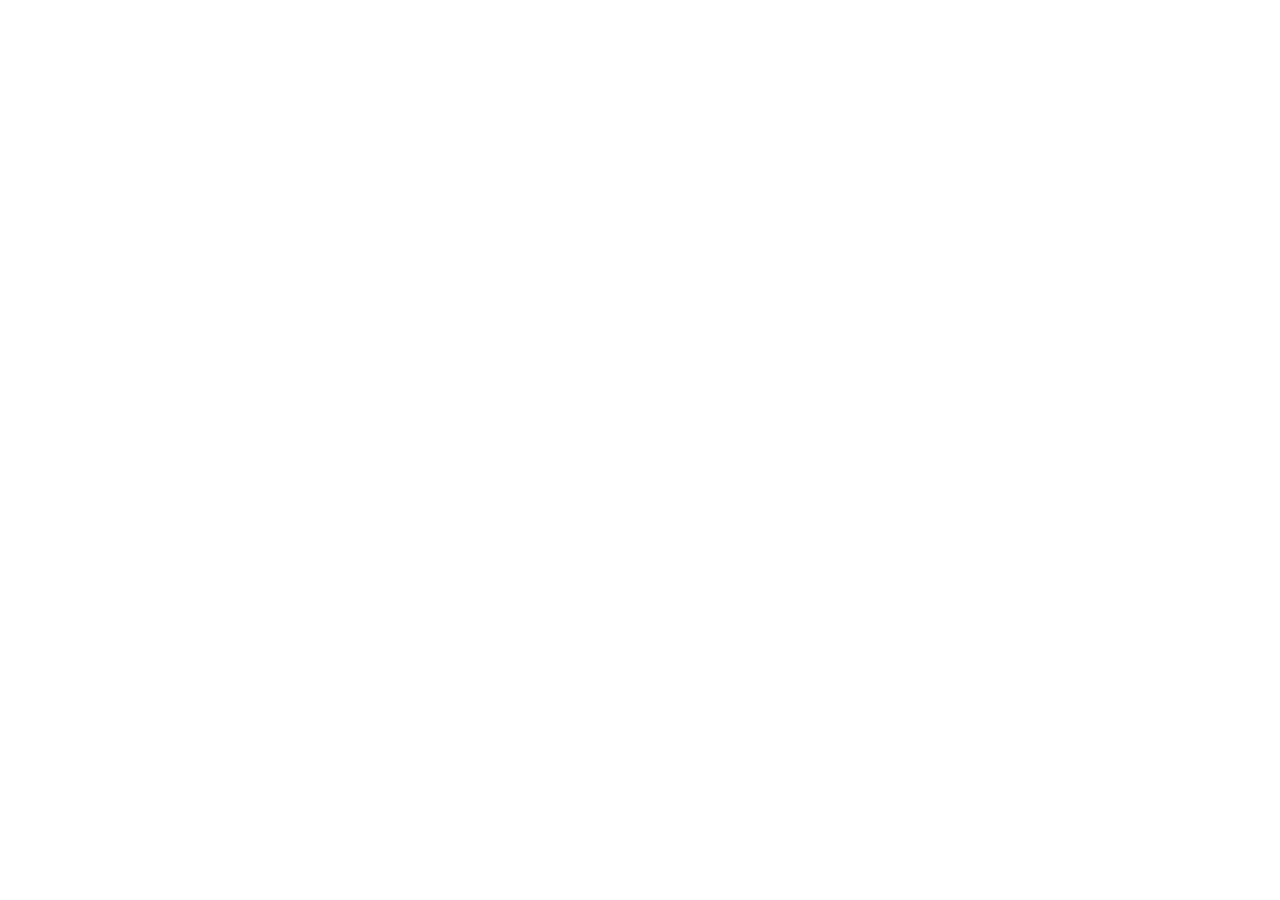
==== index.html @ 91659fca "renamed html file" ====
<!DOCTYPE html>
<html lang="en">
<head>
    <meta charset="UTF-8">
    <meta http-equiv="X-UA-Compatible" content="IE=edge">
    <meta name="viewport" content="width=device-width, initial-scale=1.0">
    <title>Terraformer</title>
</head>
<body>
    
</body>
</html>
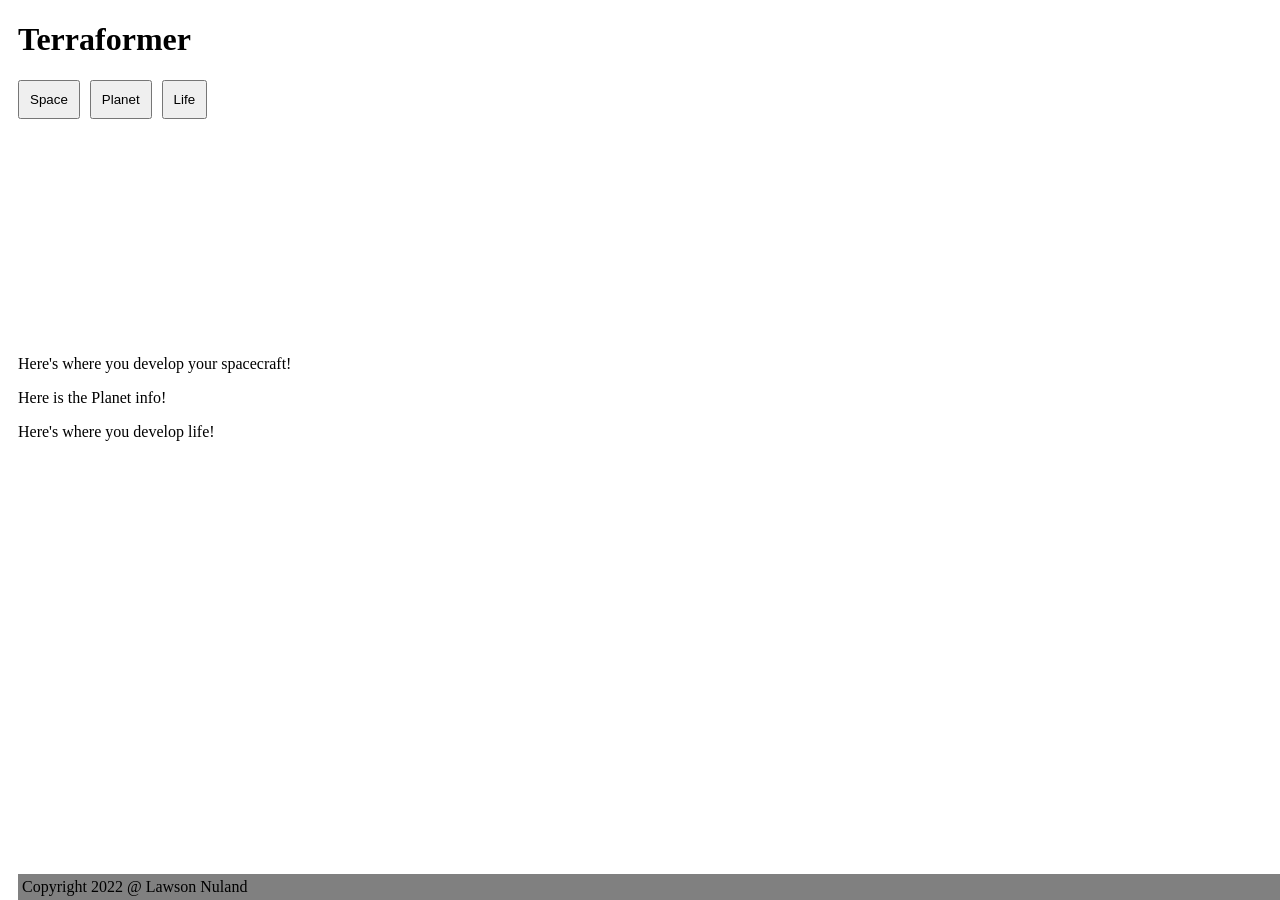
==== commit d785933e: "Added starter text Began coding basic html structure and adding css properties." ====
--- a/index.html
+++ b/index.html
@@ -5,8 +5,29 @@
     <meta http-equiv="X-UA-Compatible" content="IE=edge">
     <meta name="viewport" content="width=device-width, initial-scale=1.0">
     <title>Terraformer</title>
+    <link rel="stylesheet" href="styles.css">
 </head>
 <body>
-    
+    <h1>Terraformer</h1>
+    <ul id="tabs">
+        <li><button>Space</button></li>
+        <li><button>Planet</button></li>
+        <li><button>Life</button></li>
+    </ul>
+
+    <div class="tab" id="spaceTab">
+        <canvas id="spacecraftDisplay" width="200" height="200" ></canvas>
+        <p>Here's where you develop your spacecraft!</p>
+    </div>
+
+    <div class="tab" id="planetTab">
+        <p>Here is the Planet info!</p>
+    </div>
+
+    <div class="tab" id="lifeTab">
+        <p>Here's where you develop life!</p>
+    </div>
+
+    <footer>Copyright 2022 @ Lawson Nuland</footer>
 </body>
 </html>
--- a/styles.css
+++ b/styles.css
@@ -0,0 +1,28 @@
+canvas {
+    border: 5px;
+    border-color: black;
+}
+
+#tabs {
+    list-style: none;
+    display: flex;
+    gap: 10px;
+    margin-left: 0px;
+    padding-left: 0%;
+}
+
+li button {
+    padding: 10px;
+}
+
+footer {
+    position: absolute;
+    bottom: 0px;
+    background-color: grey;
+    width: 100%;
+    padding: 4px;
+}
+
+body {
+    padding: 0px 10px;
+}
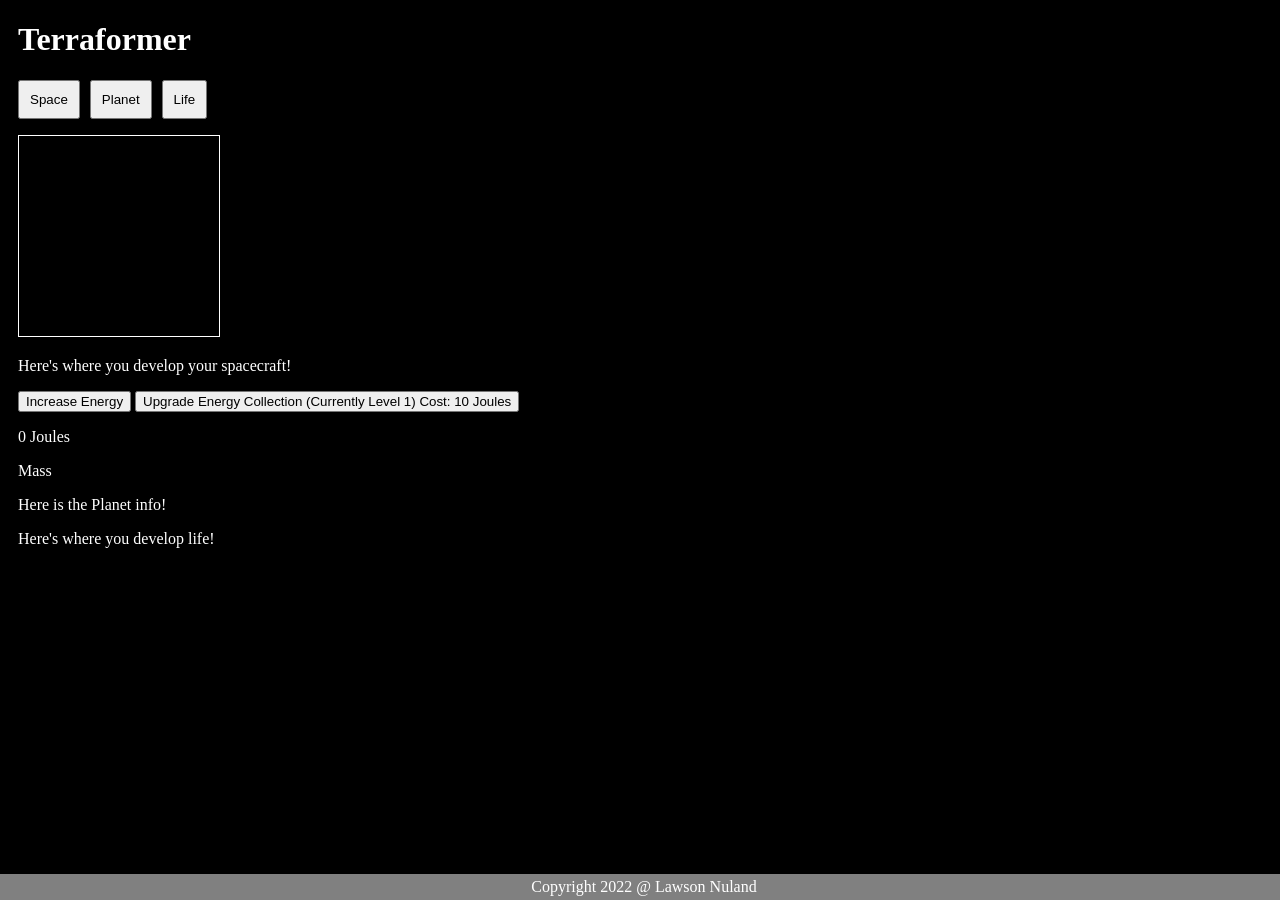
==== commit ffb0f76d: "Added basic javascript Added autosave functionality, along with basic play mechanics to be expanded " ====
--- a/index.html
+++ b/index.html
@@ -16,8 +16,16 @@
     </ul>
 
     <div class="tab" id="spaceTab">
-        <canvas id="spacecraftDisplay" width="200" height="200" ></canvas>
+        <canvas id="spacecraftDisplay" width="200" height="200" style="border:1px solid #ffffff;"></canvas>
         <p>Here's where you develop your spacecraft!</p>
+        <div id="spaceactions">
+            <button onclick="increaseEnergy()">Increase Energy</button>
+            <button onclick="upgradeEnergy()" id="upgradeEnergyCollection">Upgrade Energy Collection (Currently Level 1) Cost: 10 Joules</button>
+        </div>
+        <div id="spacestats">
+            <p id="spaceEnergyStat">Energy</p>
+            <p id="spaceMassStat">Mass</p>
+        </div>
     </div>
 
     <div class="tab" id="planetTab">
@@ -29,5 +37,6 @@
     </div>
 
     <footer>Copyright 2022 @ Lawson Nuland</footer>
+    <script src="main.js" charset="utf-8" type="text/javascript"></script>
 </body>
 </html>
--- a/styles.css
+++ b/styles.css
@@ -18,11 +18,16 @@
 footer {
     position: absolute;
     bottom: 0px;
+    left: 0px;
     background-color: grey;
     width: 100%;
     padding: 4px;
+    text-align: center;
 }
 
 body {
     padding: 0px 10px;
+    color: white;
+    background-color: black;
+    max-width: 80%;
 }
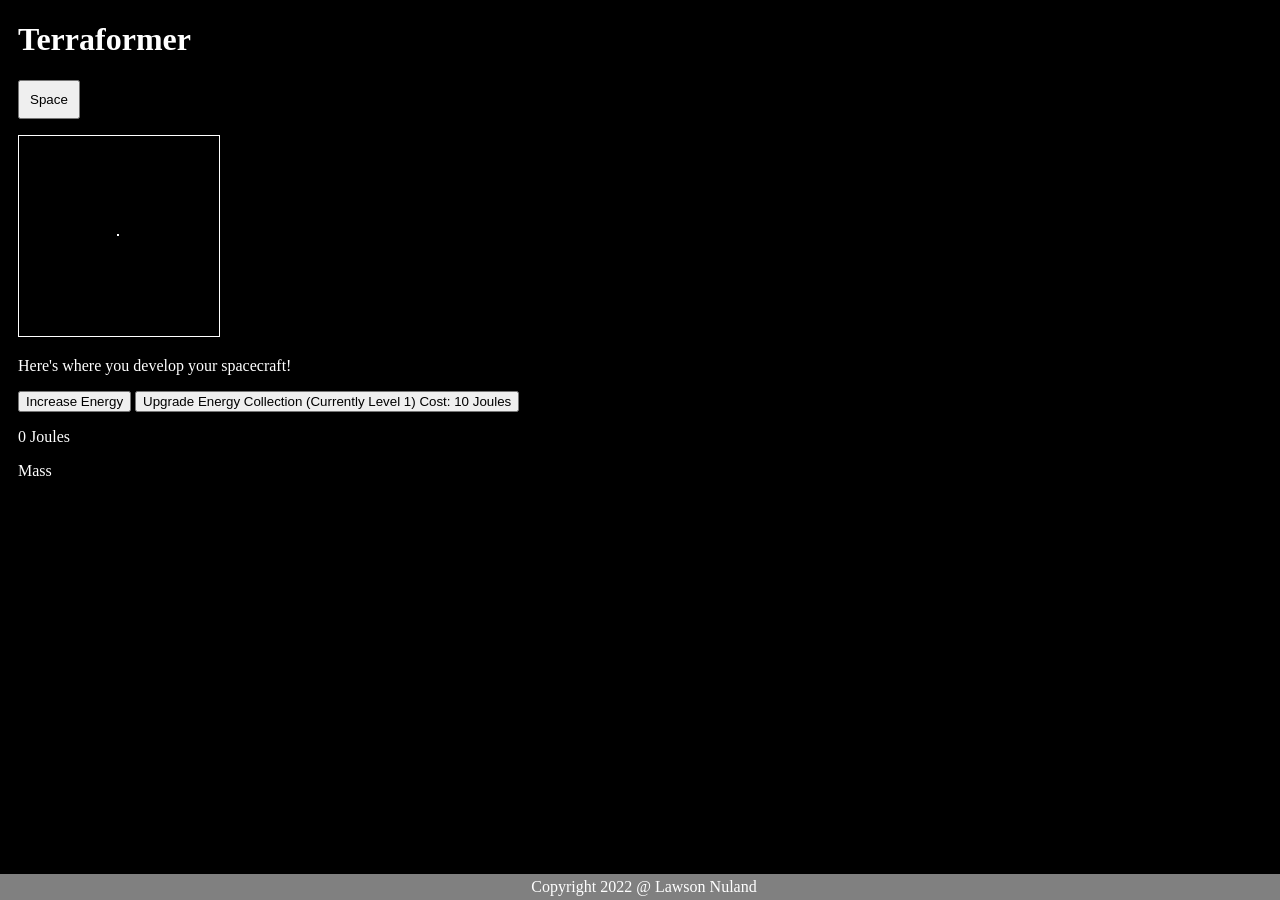
==== commit 5eb7db28: "Reconfigured js Added js file to handle canvas changes and styled homepage somewhat." ====
--- a/index.html
+++ b/index.html
@@ -6,13 +6,15 @@
     <meta name="viewport" content="width=device-width, initial-scale=1.0">
     <title>Terraformer</title>
     <link rel="stylesheet" href="styles.css">
+    <script src="js/spacecraftDisplay.js" charset="utf-8" type="text/javascript"></script>
+    <script src="js/main.js" charset="utf-8" type="text/javascript"></script>
 </head>
 <body>
     <h1>Terraformer</h1>
     <ul id="tabs">
-        <li><button>Space</button></li>
-        <li><button>Planet</button></li>
-        <li><button>Life</button></li>
+        <li><button id="spaceButton" class="active">Space</button></li>
+        <li><button id="planetButton" class="inactive">Planet</button></li>
+        <li><button id="lifeButton" class="inactive">Life</button></li>
     </ul>
 
     <div class="tab" id="spaceTab">
@@ -28,15 +30,14 @@
         </div>
     </div>
 
-    <div class="tab" id="planetTab">
+    <div class="tab inactive" id="planetTab">
         <p>Here is the Planet info!</p>
     </div>
 
-    <div class="tab" id="lifeTab">
+    <div class="tab inactive" id="lifeTab">
         <p>Here's where you develop life!</p>
     </div>
 
     <footer>Copyright 2022 @ Lawson Nuland</footer>
-    <script src="main.js" charset="utf-8" type="text/javascript"></script>
 </body>
 </html>
--- a/styles.css
+++ b/styles.css
@@ -30,4 +30,8 @@
     color: white;
     background-color: black;
     max-width: 80%;
+}
+
+.inactive {
+    display: none;
 }
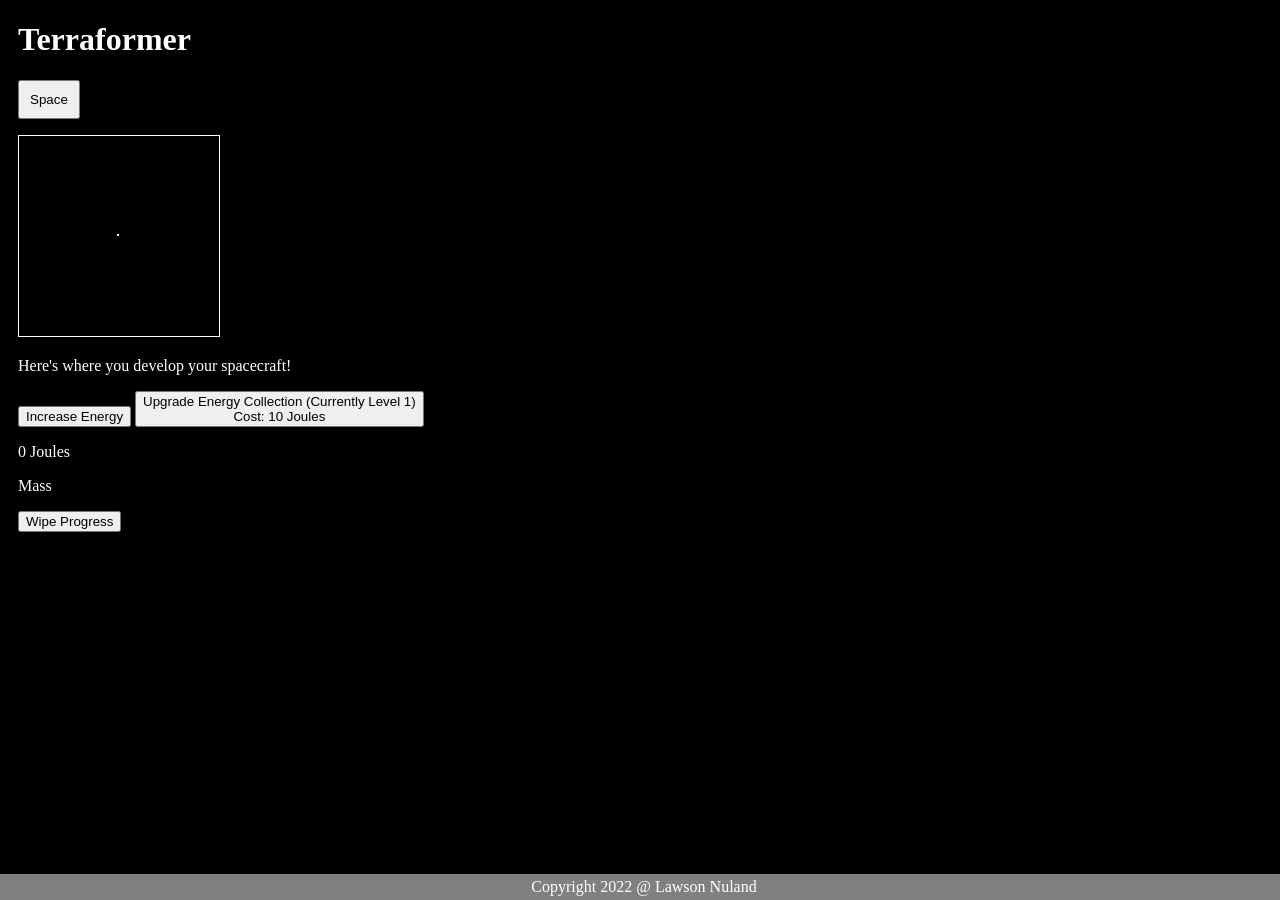
==== commit 239dd51a: "Made upgrading more efficient Adjusted upgrading and incrementing to work with multiple resources as" ====
--- a/index.html
+++ b/index.html
@@ -17,12 +17,12 @@
         <li><button id="lifeButton" class="inactive">Life</button></li>
     </ul>
 
-    <div class="tab" id="spaceTab">
+    <div class="tab active" id="spaceTab">
         <canvas id="spacecraftDisplay" width="200" height="200" style="border:1px solid #ffffff;"></canvas>
         <p>Here's where you develop your spacecraft!</p>
         <div id="spaceactions">
-            <button onclick="increaseEnergy()">Increase Energy</button>
-            <button onclick="upgradeEnergy()" id="upgradeEnergyCollection">Upgrade Energy Collection (Currently Level 1) Cost: 10 Joules</button>
+            <button onclick="increment(this)" data-resource="energy" data-upgrade="energyPerClick">Increase Energy</button>
+            <button onclick="linearUpgrade(this)" id="upgradeEnergyCollection" data-resource="energy" data-upgrade="energyPerClick" data-upgrade-cost="energyLinearUpgradeCost">Upgrade Energy Collection <br> Cost: 10 Joules</button>
         </div>
         <div id="spacestats">
             <p id="spaceEnergyStat">Energy</p>
@@ -32,12 +32,20 @@
 
     <div class="tab inactive" id="planetTab">
         <p>Here is the Planet info!</p>
+        <div id="spaceactions">
+            <button onclick="increment(this)" data-resource="magnet" data-upgrade="magnetPerClick">Charge Magnetosphere</button>
+            <button onclick="upgrade(this)" id="upgradeMagnetCharge" data-resource="magnet">Upgrade Magnetosphere Charge (Currently Level 1) Cost: 10 Joules</button>
+        </div>
     </div>
 
     <div class="tab inactive" id="lifeTab">
         <p>Here's where you develop life!</p>
     </div>
 
+    <div class="debug">
+        <button onclick="wipeProgress()">Wipe Progress</button>
+    </div>
+
     <footer>Copyright 2022 @ Lawson Nuland</footer>
 </body>
 </html>
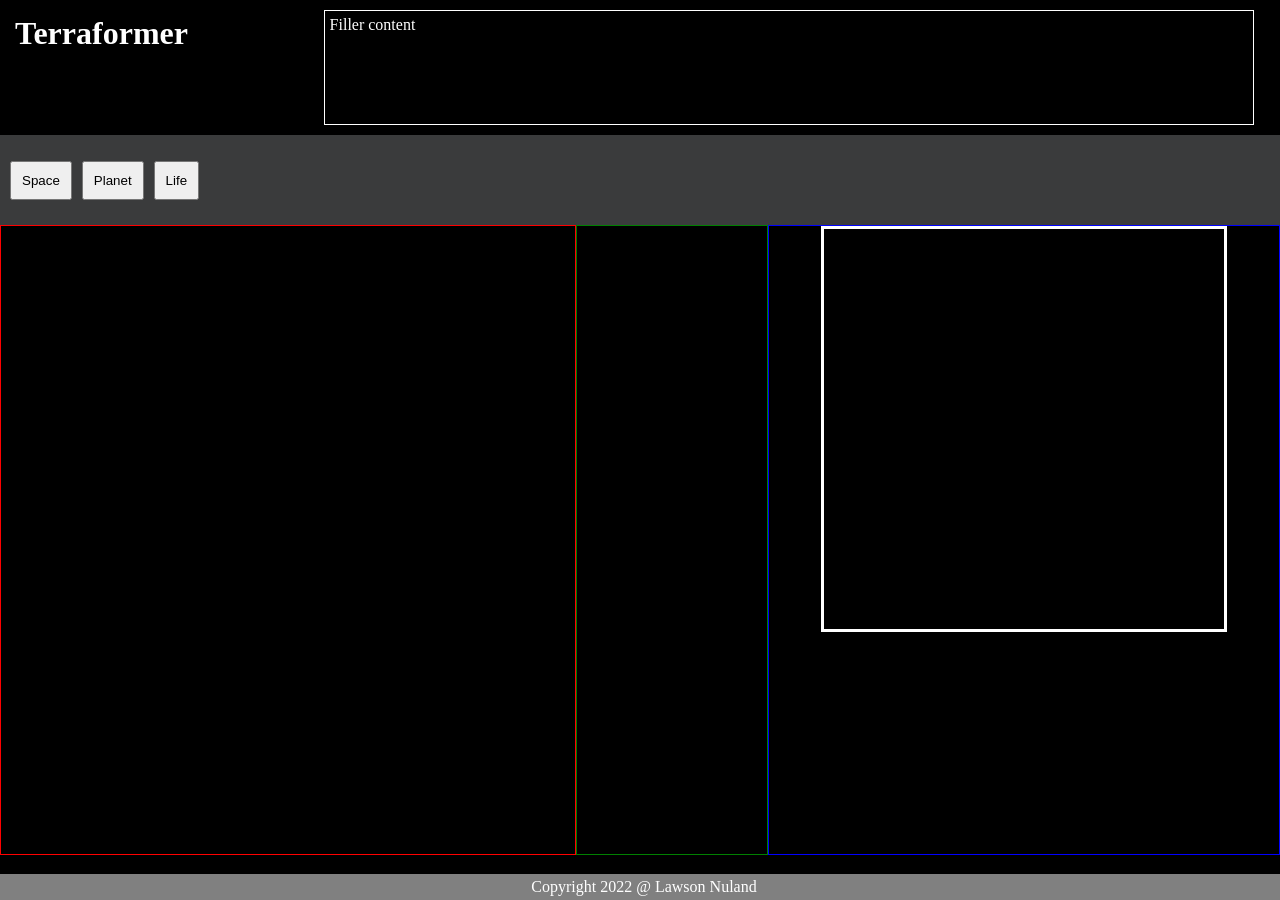
==== commit d2afb5d3: "Improved styling Refactored some js, mostly improved styling." ====
--- a/index.html
+++ b/index.html
@@ -7,44 +7,50 @@
     <title>Terraformer</title>
     <link rel="stylesheet" href="styles.css">
     <script src="js/spacecraftDisplay.js" charset="utf-8" type="text/javascript"></script>
-    <script src="js/main.js" charset="utf-8" type="text/javascript"></script>
+    <script src="js/main.js" charset="utf-8" type="text/javascript" defer></script>
 </head>
 <body>
-    <h1>Terraformer</h1>
-    <ul id="tabs">
-        <li><button id="spaceButton" class="active">Space</button></li>
-        <li><button id="planetButton" class="inactive">Planet</button></li>
-        <li><button id="lifeButton" class="inactive">Life</button></li>
-    </ul>
-
-    <div class="tab active" id="spaceTab">
-        <canvas id="spacecraftDisplay" width="200" height="200" style="border:1px solid #ffffff;"></canvas>
-        <p>Here's where you develop your spacecraft!</p>
-        <div id="spaceactions">
-            <button onclick="increment(this)" data-resource="energy" data-upgrade="energyPerClick">Increase Energy</button>
-            <button onclick="linearUpgrade(this)" id="upgradeEnergyCollection" data-resource="energy" data-upgrade="energyPerClick" data-upgrade-cost="energyLinearUpgradeCost">Upgrade Energy Collection <br> Cost: 10 Joules</button>
-        </div>
-        <div id="spacestats">
-            <p id="spaceEnergyStat">Energy</p>
-            <p id="spaceMassStat">Mass</p>
+    <div class="header">
+        <h1>Terraformer</h1>
+        <div class="log">
+            <p>Filler content</p>
         </div>
     </div>
 
-    <div class="tab inactive" id="planetTab">
-        <p>Here is the Planet info!</p>
-        <div id="spaceactions">
-            <button onclick="increment(this)" data-resource="magnet" data-upgrade="magnetPerClick">Charge Magnetosphere</button>
-            <button onclick="upgrade(this)" id="upgradeMagnetCharge" data-resource="magnet">Upgrade Magnetosphere Charge (Currently Level 1) Cost: 10 Joules</button>
+    <div class="nav">
+        <ul class="nav" id="tabs">
+            <li><button id="spaceButton" class="active">Space</button></li>
+            <li><button id="planetButton" class="active">Planet</button></li>
+            <li><button id="lifeButton" class="active">Life</button></li>
+        </ul>
+    </div>
+    
+    <div class="tabcontent">
+        <div class="space active">
+            <div class="spaceupgrades upgrades">
+                <div class="upgradebuttons spaceupgrades">
+                    <div class="spaceenergy"></div>
+                    <div class="spacemass"></div>
+                    <div class="spaceprocessing"></div>
+                </div>
+                <div class="resourcedisplay spaceresources">
+
+                </div> 
+            </div>
+            <div class="spacecraft">
+                <canvas id="spacecraftDisplay" width="400" height="400"></canvas>
+            </div>
+        </div>
+
+        <div class="planet inactive">
+
+        </div>
+
+        <div class="life inactive">
+
         </div>
     </div>
-
-    <div class="tab inactive" id="lifeTab">
-        <p>Here's where you develop life!</p>
-    </div>
-
-    <div class="debug">
-        <button onclick="wipeProgress()">Wipe Progress</button>
-    </div>
+    
 
     <footer>Copyright 2022 @ Lawson Nuland</footer>
 </body>
--- a/styles.css
+++ b/styles.css
@@ -1,18 +1,86 @@
-canvas {
-    border: 5px;
-    border-color: black;
+* {
+    margin: 0px;
+    padding: 0px;
 }
 
-#tabs {
-    list-style: none;
+:root {
+    --main-bg-color: #000000;
+    --second-bg-color: #3a3b3c;
+}
+
+body {
+    color: white;
+    background-color: var(--main-bg-color);
+    height: 100vh;
+    display: grid;
+    grid-template-rows: 15% 10% 70% 5%;
+}
+
+.header {
+    display: grid;
+    grid-template-columns: 1fr 3fr;
+    width: 98%;
+    padding: 5px;
+    min-height: 5em;
+}
+
+.header > * {
+    padding: 5px;
+    margin: 5px;
+}
+
+.log {
+    border: 1px solid white;
+    padding: 5px;
+}
+
+.nav {
+    background-color: var(--second-bg-color);
+    padding: 5px;
     display: flex;
     gap: 10px;
-    margin-left: 0px;
-    padding-left: 0%;
+    align-items: center;
 }
 
-li button {
+.nav button {
     padding: 10px;
+}
+
+.nav ul {
+    list-style: none;
+}
+
+.tabcontent {
+    height: auto;
+}
+
+.space, .planet, .life {
+    display: grid;
+    grid-template-columns: 3fr 2fr;
+    height: 100%;
+}
+
+.upgrades {
+    display: grid;
+    grid-template-columns: 3fr 1fr;
+}
+
+.upgradebuttons {
+    border: 1px solid red;
+}
+
+.resourcedisplay {
+    border: 1px solid green;
+}
+
+.spacecraft {
+    border: 1px solid blue;
+    text-align: center;
+    vertical-align: middle;
+}
+
+canvas {
+    border: 3px solid white;
 }
 
 footer {
@@ -25,13 +93,6 @@
     text-align: center;
 }
 
-body {
-    padding: 0px 10px;
-    color: white;
-    background-color: black;
-    max-width: 80%;
-}
-
 .inactive {
     display: none;
 }
